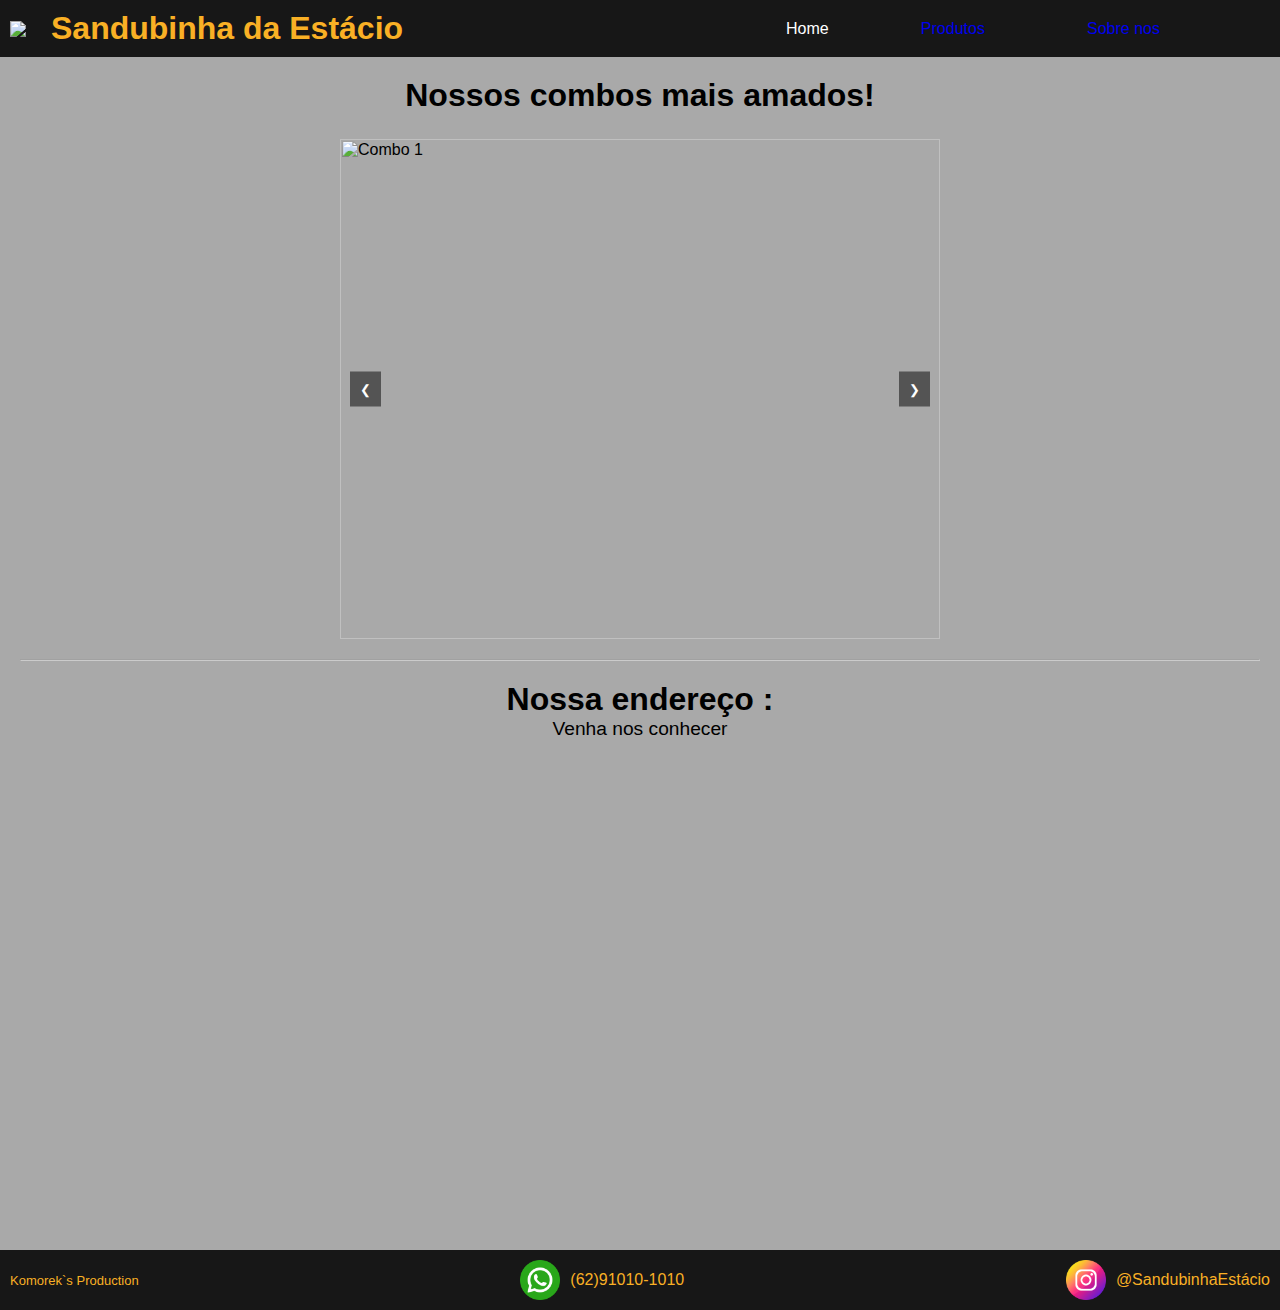
==== src/index.html @ a5e00adb "add footer" ====
<html lang="pt-br">
  <head>
    <meta charset="utf-8" />
    <meta http-equiv="X-UA-Compatible" content="IE=edge" />
    <title>Sandubinha da Estácio</title>
    <meta name="viewport" content="width=device-width, initial-scale=1" />
    <link rel="stylesheet" href="../style/styles.css" />
  </head>

  <body>
    <div class="container">
      <header>
        <div class="header-left">
          <img src="../images/LogoEscuraMenor.png" />
          <h1
            style="font-family: Arial, Helvetica, sans-serif; margin-left: 25px"
          >
            Sandubinha da Estácio
          </h1>
        </div>
        <div class="header-right">
          <div style="color: white;">Home</div>
          <a href="produtos.html" target="_blank">Produtos</a>
          <a href="#" target="_blank">Sobre nos</a>
        </div>
      </header>
      <main>
        <div
          style="margin-bottom: 25px; display: flex; justify-content: center"
        >
          <h1>Nossos combos mais amados!</h1>
        </div>

        <div class="carousel">
          <div class="carousel-inner">
            <div class="carousel-item">
              <img
                style="width: 600px; height: 500px"
                src="../images/5.png"
                alt="Combo 1"
              />
            </div>
            <div class="carousel-item">
              <img
                style="width: 600px; height: 500px"
                src="../images/6.png"
                alt="Combo 2"
              />
            </div>
            <div class="carousel-item">
              <img
                style="width: 600px; height: 500px"
                src="../images/7.png"
                alt="Combo 3"
              />
            </div>
            <div class="carousel-item">
              <img
                style="width: 600px; height: 500px"
                src="../images/8.png"
                alt="Combo 4"
              />
            </div>
          </div>
          <button class="carousel-control left" onclick="prevItem()">
            &#10094;
          </button>
          <button class="carousel-control right" onclick="nextItem()">
            &#10095;
          </button>
          
        </div>
        <hr style="margin-block: 20px;opacity: 0.5; ">
        <h1 style="display: flex; justify-content: center ;">Nossa endereço :</h1>
        <div style="display: flex; justify-content: center ; font-size: larger; font-weight: 500;">Venha nos conhecer</div>
        <div class="map-container">
          <iframe
            src="https://www.google.com/maps/embed?pb=!1m18!1m12!1m3!1d3822.304866847718!2d-49.26463558862278!3d-16.661620784040824!2m3!1f0!2f0!3f0!3m2!1i1024!2i768!4f13.1!3m3!1m2!1s0x935ef3c4558d23fb%3A0x37be808e8d4ccd9b!2zRXN0w6FjaW8gZGUgU8OhIGRlIEdvacOhcw!5e0!3m2!1spt-BR!2sbr!4v1717637347945!5m2!1spt-BR!2sbr"
            width="100%"
            height="450"
            style="border: 0"
            allowfullscreen=""
            loading="lazy"
            referrerpolicy="no-referrer-when-downgrade"
          ></iframe>
          
        </div>
      </main>
    <footer>
      <div style="font-size: small;">
        Komorek`s Production
      </div>
      <div style="display: flex; justify-content: center; align-items: center;">
        <img src="../images/whatsapp.png" style="width: 40px; height: 40px; margin-right: 10px;">(62)91010-1010
      </div>
      <div style="display: flex; justify-content: center; align-items: center;">
        <img src="../images/instagram.png" style="width: 40px; height: 40px; margin-right: 10px;">@SandubinhaEstácio
      </div>

    </footer>
    </div>

    <script src="script.js"></script>
  </body>
</html>
---- style/styles.css ----
body, html {
  margin: 0;
  padding: 0;
  font-family: Arial, sans-serif;
  background-color: #A9A9A9;
}

.container {
  display: flex;
  flex-direction: column;
  height: 100vh;
}

header {
  background-color: #171717;
  color: #F9B025;
  display: flex;
  justify-content: space-between;
  align-items: center;
  padding: 10px;
  position: relative;
}
footer {
  background-color: #171717;
  color: #F9B025;
  display: flex;
  justify-content: space-between;
  align-items: center;
  padding: 10px;
}

.header-left {
  display: flex;
  align-items: center;
}

.header-right {
  display: flex;
  align-items: center;
  justify-content: space-between;
  width: 30%;
  margin-right: 100px;
  position: absolute;
  right: 10px;
}
a{
  text-decoration: none;
}
.header-right a {
  padding: 10px;
  transition: color 0.3s;
}

.header-right a:visited {
  color: #F9B025;
}

.header-right a:focus {
  color: white;
}

.header-right a:active {
  color: white;
}

.header-right a:hover {
  color: white;
}

h1 {
  margin: 0;
  text-align: center;
}

main {
  flex: 1;
  padding: 20px;
}

.carousel {
  position: relative;
  width: 100%;
  max-width: 600px;
  margin: auto;
  overflow: hidden;
}

.carousel-inner {
  display: flex;
  width: 300%;
  transition: transform 0.5s ease;
}

.carousel-item {
  width: 100%;
  flex-shrink: 0;
}

.carousel-item img {
  width: 100%;
  cursor: pointer;
}

.carousel-control {
  position: absolute;
  top: 50%;
  transform: translateY(-50%);
  background-color: rgba(0, 0, 0, 0.5);
  color: white;
  border: none;
  padding: 10px;
  cursor: pointer;
}

.carousel-control.left {
  left: 10px;
}

.carousel-control.right {
  right: 10px;
}

.map-container {
  width: 100%;
  height: 450px;
  margin-block: 20px;
}
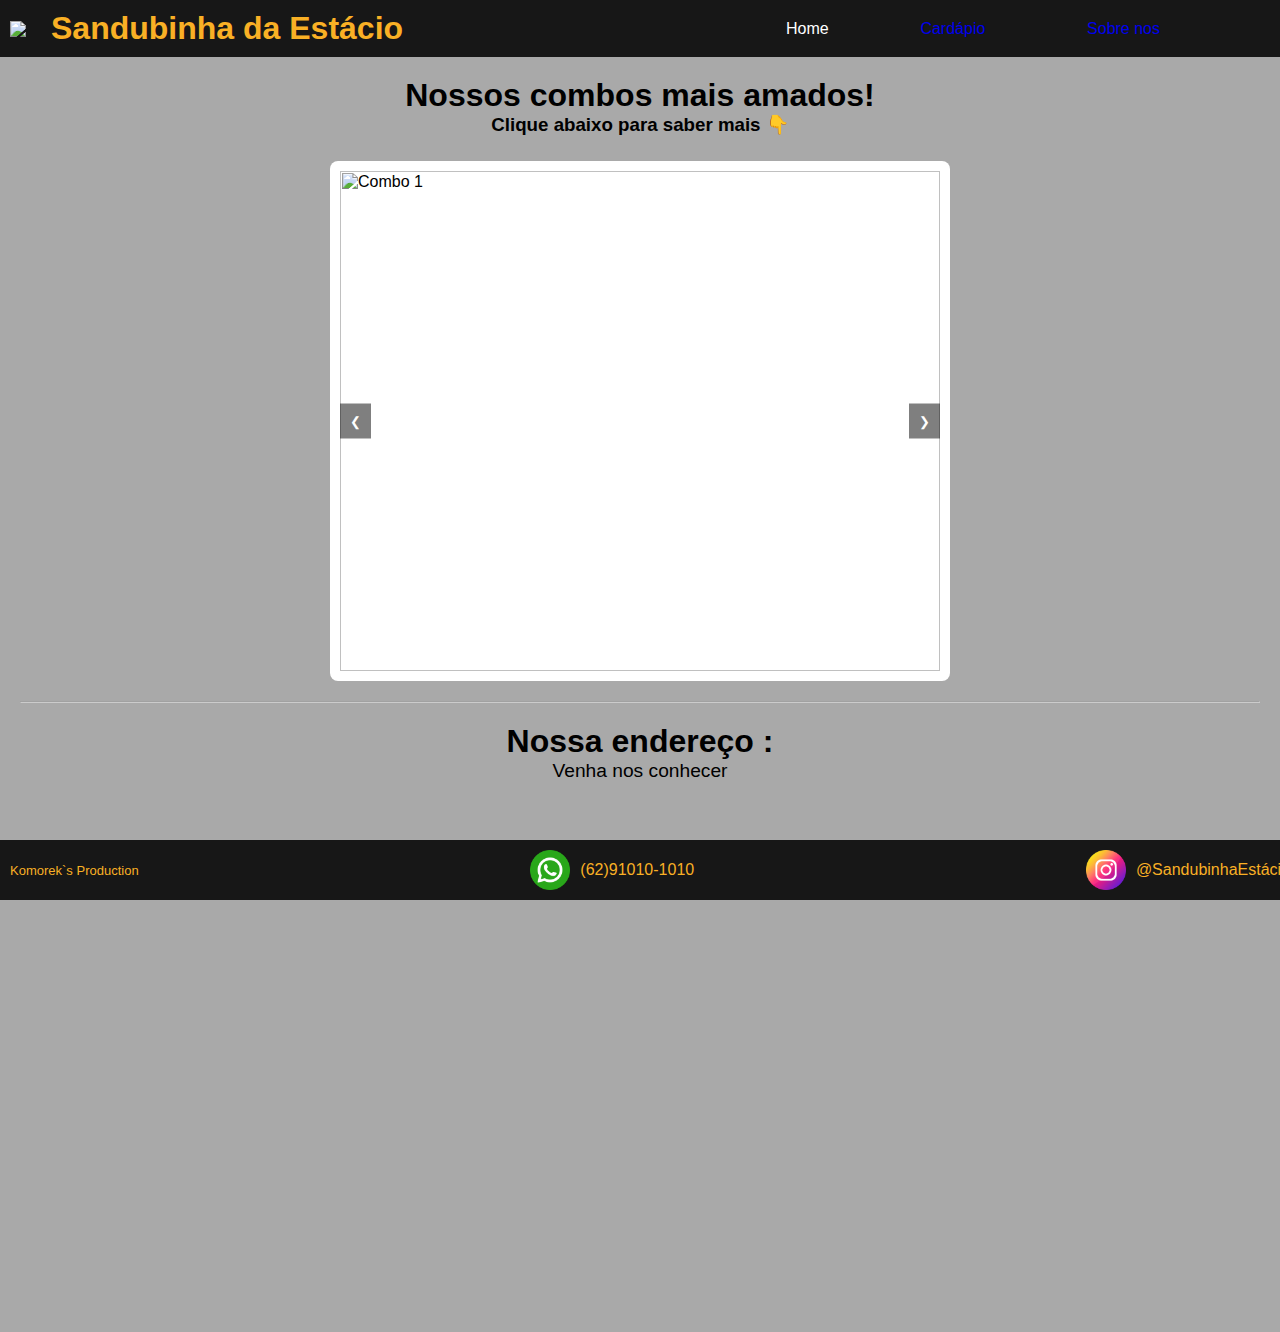
==== commit 90334d49: "adfghj" ====
--- a/src/index.html
+++ b/src/index.html
@@ -19,18 +19,16 @@
           </h1>
         </div>
         <div class="header-right">
-          <div style="color: white;">Home</div>
-          <a href="produtos.html" target="_blank">Produtos</a>
+          <div style="color: white">Home</div>
+          <a href="cardapio.html" target="_blank">Cardápio</a>
           <a href="#" target="_blank">Sobre nos</a>
         </div>
       </header>
       <main>
-        <div
-          style="margin-bottom: 25px; display: flex; justify-content: center"
-        >
+        <div style="display: flex; justify-content: center">
           <h1>Nossos combos mais amados!</h1>
         </div>
-
+        <h3>Clique abaixo para saber mais 👇</h3>
         <div class="carousel">
           <div class="carousel-inner">
             <div class="carousel-item">
@@ -68,38 +66,51 @@
           <button class="carousel-control right" onclick="nextItem()">
             &#10095;
           </button>
-          
         </div>
-        <hr style="margin-block: 20px;opacity: 0.5; ">
-        <h1 style="display: flex; justify-content: center ;">Nossa endereço :</h1>
-        <div style="display: flex; justify-content: center ; font-size: larger; font-weight: 500;">Venha nos conhecer</div>
+        <hr style="margin-block: 20px; opacity: 0.5" />
+        <h1 style="display: flex; justify-content: center">Nossa endereço :</h1>
+        <div
+          style="
+            display: flex;
+            justify-content: center;
+            font-size: larger;
+            font-weight: 500;
+          "
+        >
+          Venha nos conhecer
+        </div>
         <div class="map-container">
           <iframe
             src="https://www.google.com/maps/embed?pb=!1m18!1m12!1m3!1d3822.304866847718!2d-49.26463558862278!3d-16.661620784040824!2m3!1f0!2f0!3f0!3m2!1i1024!2i768!4f13.1!3m3!1m2!1s0x935ef3c4558d23fb%3A0x37be808e8d4ccd9b!2zRXN0w6FjaW8gZGUgU8OhIGRlIEdvacOhcw!5e0!3m2!1spt-BR!2sbr!4v1717637347945!5m2!1spt-BR!2sbr"
             width="100%"
             height="450"
-            style="border: 0"
+            style="border: 0; border-radius: 8px;"
             allowfullscreen=""
             loading="lazy"
             referrerpolicy="no-referrer-when-downgrade"
           ></iframe>
-          
         </div>
       </main>
-    <footer>
-      <div style="font-size: small;">
-        Komorek`s Production
-      </div>
-      <div style="display: flex; justify-content: center; align-items: center;">
-        <img src="../images/whatsapp.png" style="width: 40px; height: 40px; margin-right: 10px;">(62)91010-1010
-      </div>
-      <div style="display: flex; justify-content: center; align-items: center;">
-        <img src="../images/instagram.png" style="width: 40px; height: 40px; margin-right: 10px;">@SandubinhaEstácio
-      </div>
-
-    </footer>
+      <footer>
+        <div style="font-size: small">Komorek`s Production</div>
+        <div
+          style="display: flex; justify-content: center; align-items: center"
+        >
+          <img
+            src="../images/whatsapp.png"
+            style="width: 40px; height: 40px; margin-right: 10px"
+          />(62)91010-1010
+        </div>
+        <div
+          style="display: flex; justify-content: center; align-items: center"
+        >
+          <img
+            src="../images/instagram.png"
+            style="width: 40px; height: 40px; margin-right: 10px"
+          />@SandubinhaEstácio
+        </div>
+      </footer>
     </div>
-
     <script src="script.js"></script>
   </body>
 </html>
--- a/style/styles.css
+++ b/style/styles.css
@@ -1,8 +1,9 @@
-body, html {
+body,
+html {
   margin: 0;
   padding: 0;
   font-family: Arial, sans-serif;
-  background-color: #A9A9A9;
+  background-color: #a9a9a9;
 }
 
 .container {
@@ -13,7 +14,7 @@
 
 header {
   background-color: #171717;
-  color: #F9B025;
+  color: #f9b025;
   display: flex;
   justify-content: space-between;
   align-items: center;
@@ -22,11 +23,14 @@
 }
 footer {
   background-color: #171717;
-  color: #F9B025;
+  color: #f9b025;
   display: flex;
   justify-content: space-between;
   align-items: center;
   padding: 10px;
+  position: fixed;
+  bottom: 0;
+  min-width: 100%;
 }
 
 .header-left {
@@ -43,7 +47,7 @@
   position: absolute;
   right: 10px;
 }
-a{
+a {
   text-decoration: none;
 }
 .header-right a {
@@ -52,7 +56,7 @@
 }
 
 .header-right a:visited {
-  color: #F9B025;
+  color: #f9b025;
 }
 
 .header-right a:focus {
@@ -70,6 +74,13 @@
 h1 {
   margin: 0;
   text-align: center;
+}
+h3 {
+  margin: 0;
+  margin-bottom: 25px;
+  text-align: center;
+  justify-content: center;
+  display: flex;
 }
 
 main {
@@ -83,6 +94,9 @@
   max-width: 600px;
   margin: auto;
   overflow: hidden;
+  background-color: #fff;
+  padding: 10px;
+  border-radius: 8px;
 }
 
 .carousel-inner {
@@ -124,4 +138,66 @@
   width: 100%;
   height: 450px;
   margin-block: 20px;
-}+  margin-bottom: 60px;
+}
+
+.menu-container {
+  display: grid;
+  grid-template-columns: repeat(auto-fill, minmax(550px, 1fr));
+  gap: 20px;
+  padding: 20px;
+  max-width: 1600px;
+  max-height: auto;
+  margin: auto;
+  margin-bottom: 60px;
+}
+
+.menu-item {
+  display: grid;
+  grid-template-columns: 1fr 1fr;
+  gap: 20px;
+  background-color: #fff;
+  padding: 10px;
+  border-radius: 8px;
+  box-shadow: 0 2px 5px rgba(0, 0, 0, 0.1);
+}
+
+.menu-item img {
+  width: 100%;
+  height: auto;
+  border-radius: 8px;
+}
+
+.menu-item p {
+  margin: 0;
+  display: flex;
+  align-items: center;
+}
+.menu-item h2 {
+  margin: 0;
+  display: flex;
+  align-items: center;
+  color: #f9b025;
+  background-color: #000000;
+  border-radius: 8px;
+  padding: 5px;
+  max-width: max-content;
+}
+
+.menu-item button {
+  background-color: forestgreen;
+  color: white;
+  border: none;
+  padding: 10px 20px;
+  border-radius: 5px;
+  cursor: pointer;
+  font-size: 1em;
+  transition: background-color 0.3s;
+  max-width: fit-content;
+  max-height: 38;
+  float: right;
+}
+
+.menu-item button:hover {
+  background-color: green;
+}
